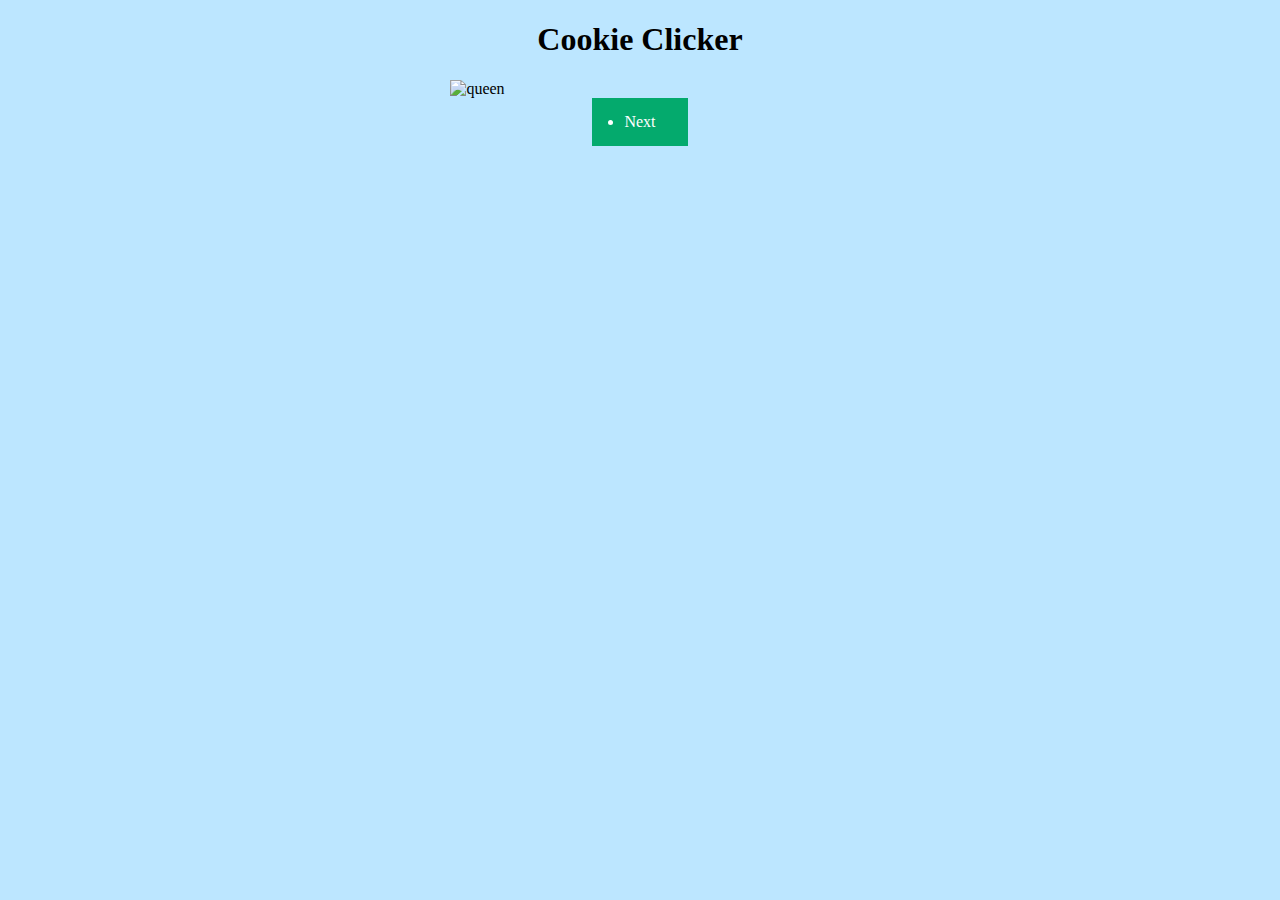
==== screen2.html @ eb3dc657 "second commit" ====
<!DOCTYPE html>
<html lang="en">
    <head>
        <meta charset="UTF-8">
        <meta name="viewport" content="width=device-width, initial-scale=1.0">
        <link rel="stylesheet" href="style.css"
    </head>
<body>
    <center>
    <div class = "heading">
     <h1>Cookie Clicker</h1>   
    </div>
    <div class = "score"></div>
</center>
<img src="https://images.vexels.com/media/users/3/323026/isolated/preview/4a4e0780ff2dc0d194cd699b0518f940-chocolate-cookie-cartoon-character.png" width="300" alt="queen" class="center">
<div class="navbar-container">
        <a href="screen2.html" class="button"><li>Next</li></a>
    </div>

</body>
</html>
---- style.css ----
body {
    background-color: #bce6ff;
.glossary{
    color: #1F51FF	;
    background-color: white;
    border: 50;
    border-color: black;
}
.navbar-container{
    display: flex;
    justify-content: center;
}

.index{
    background-color: white;
}
.center{
    display: block;
  margin-left: auto;
  margin-right: auto;
  width: 30%;
}
.index{
    background-color: lightpink
}
.button {
    background-color: #04AA6D; /* Green */
    border: none;
    color: white;
    padding: 15px 32px;
    text-align: center;
    text-decoration: none;
    display: inline-block;
    font-size: 16px;
  }

.screen2{
    background-color: #bce6ff;
    }
    <center>
.score {
    background-color: #cb8be4; /* Green */
    border: none;
    color: white;
    padding: 15px 32px;
    text-align: center;
    text-decoration: none;
    display: inline-block;
    font-size: 16px;
  }
  </center>
}
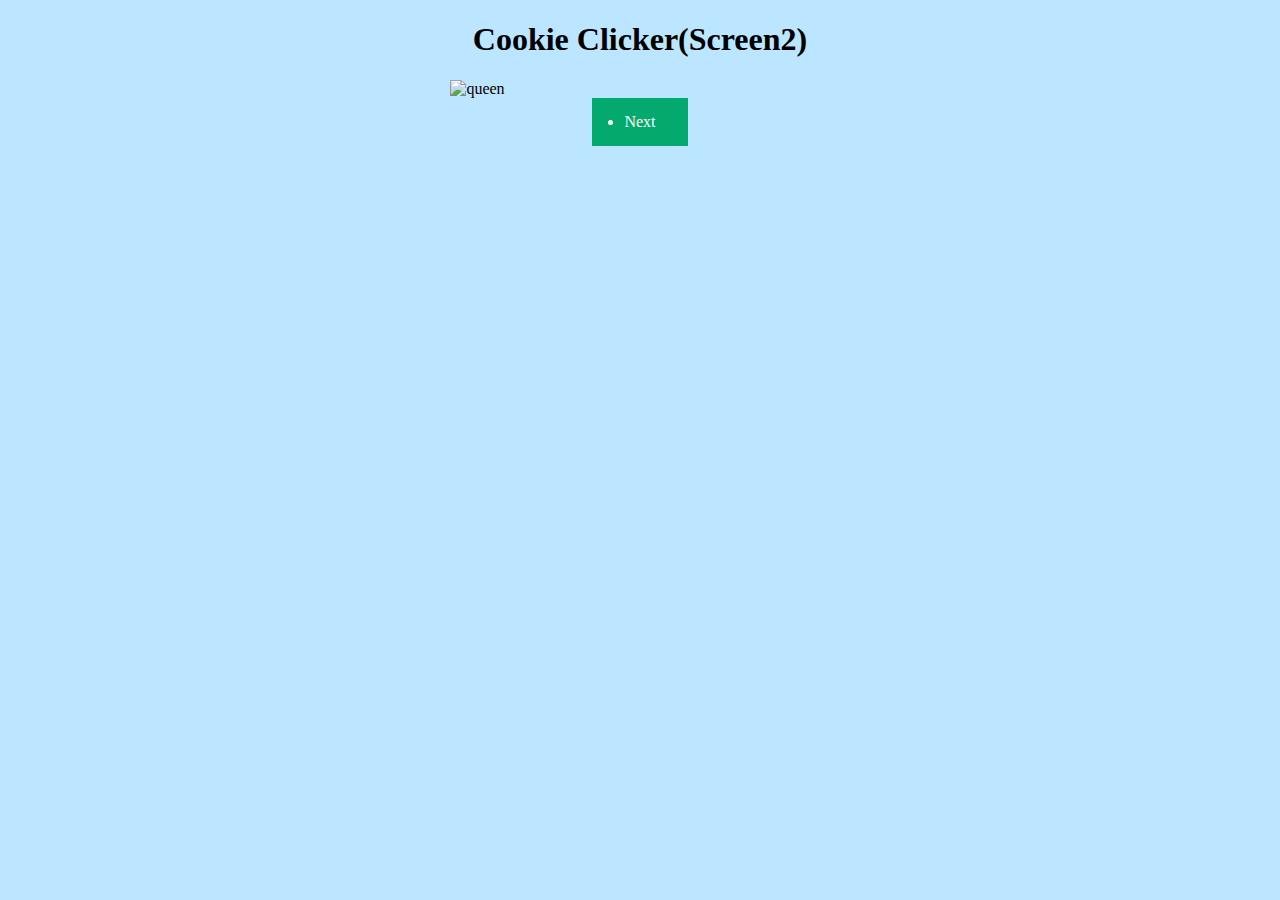
==== commit 56c3d7f4: "fourth commit" ====
--- a/screen2.html
+++ b/screen2.html
@@ -8,7 +8,7 @@
 <body>
     <center>
     <div class = "heading">
-     <h1>Cookie Clicker</h1>   
+     <h1>Cookie Clicker(Screen2)</h1>   
     </div>
     <div class = "score"></div>
 </center>
--- a/style.css
+++ b/style.css
@@ -32,14 +32,13 @@
     text-decoration: none;
     display: inline-block;
     font-size: 16px;
-  }
 
 .screen2{
     background-color: #bce6ff;
     }
     <center>
 .score {
-    background-color: #cb8be4; /* Green */
+    background-color: #04AA6D; /* Green */
     border: none;
     color: white;
     padding: 15px 32px;
@@ -49,4 +48,5 @@
     font-size: 16px;
   }
   </center>
+}
 }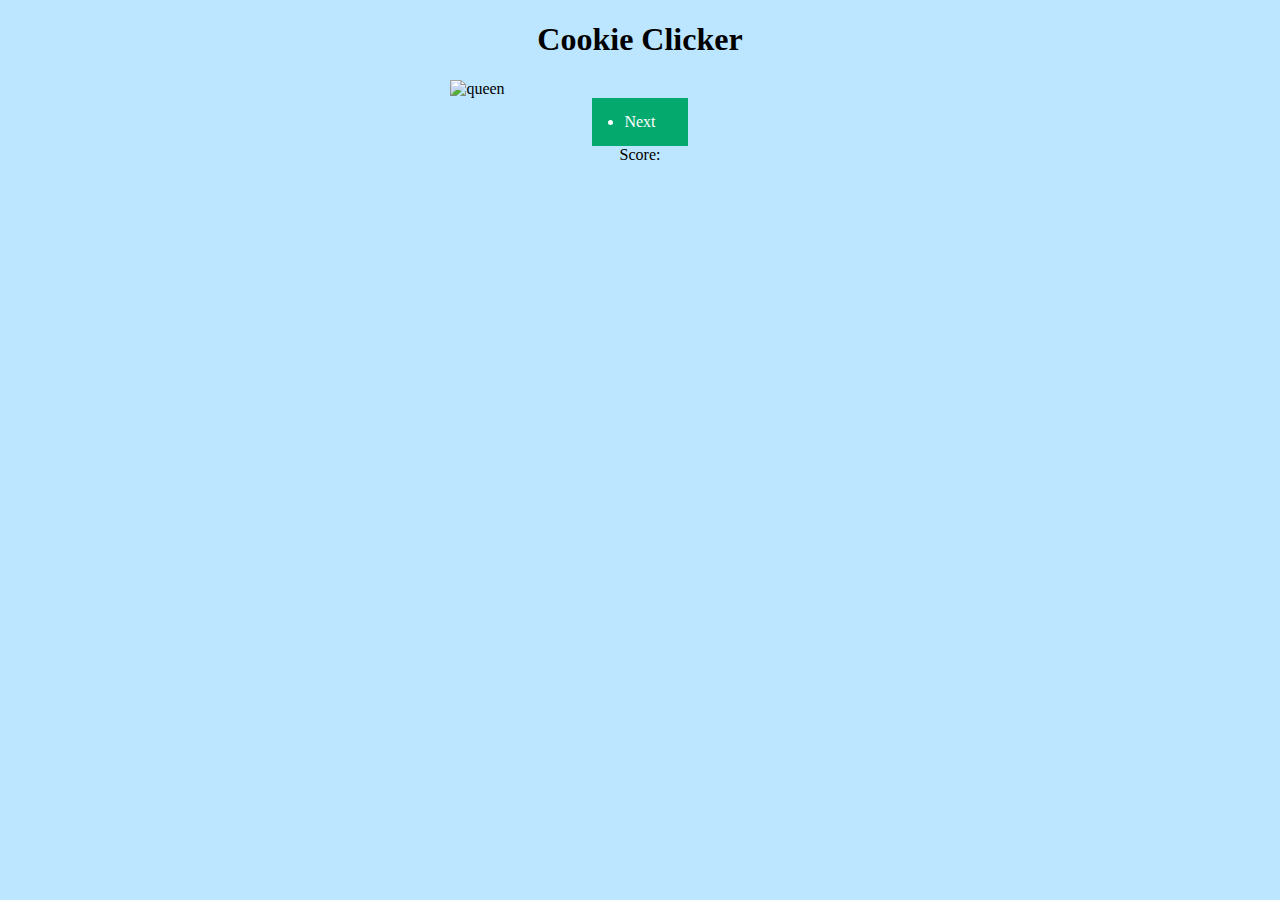
==== commit c249d2e8: "fifth commit" ====
--- a/screen2.html
+++ b/screen2.html
@@ -8,14 +8,15 @@
 <body>
     <center>
     <div class = "heading">
-     <h1>Cookie Clicker(Screen2)</h1>   
+     <h1>Cookie Clicker</h1>   
     </div>
     <div class = "score"></div>
 </center>
 <img src="https://images.vexels.com/media/users/3/323026/isolated/preview/4a4e0780ff2dc0d194cd699b0518f940-chocolate-cookie-cartoon-character.png" width="300" alt="queen" class="center">
 <div class="navbar-container">
-        <a href="screen2.html" class="button"><li>Next</li></a>
+        <a href="screen3.html" class="button"><li>Next</li></a>
+        </div>
+    <div class="navbar-container">Score:</a>
     </div>
-
 </body>
 </html>--- a/style.css
+++ b/style.css
@@ -37,7 +37,7 @@
     background-color: #bce6ff;
     }
     <center>
-.score {
+.score{
     background-color: #04AA6D; /* Green */
     border: none;
     color: white;
@@ -49,4 +49,12 @@
   }
   </center>
 }
-}+}
+.navbar-container{
+    display: flex;
+    justify-content: center;
+}
+.button{
+    display: flex;
+    justify-content: center;
+}
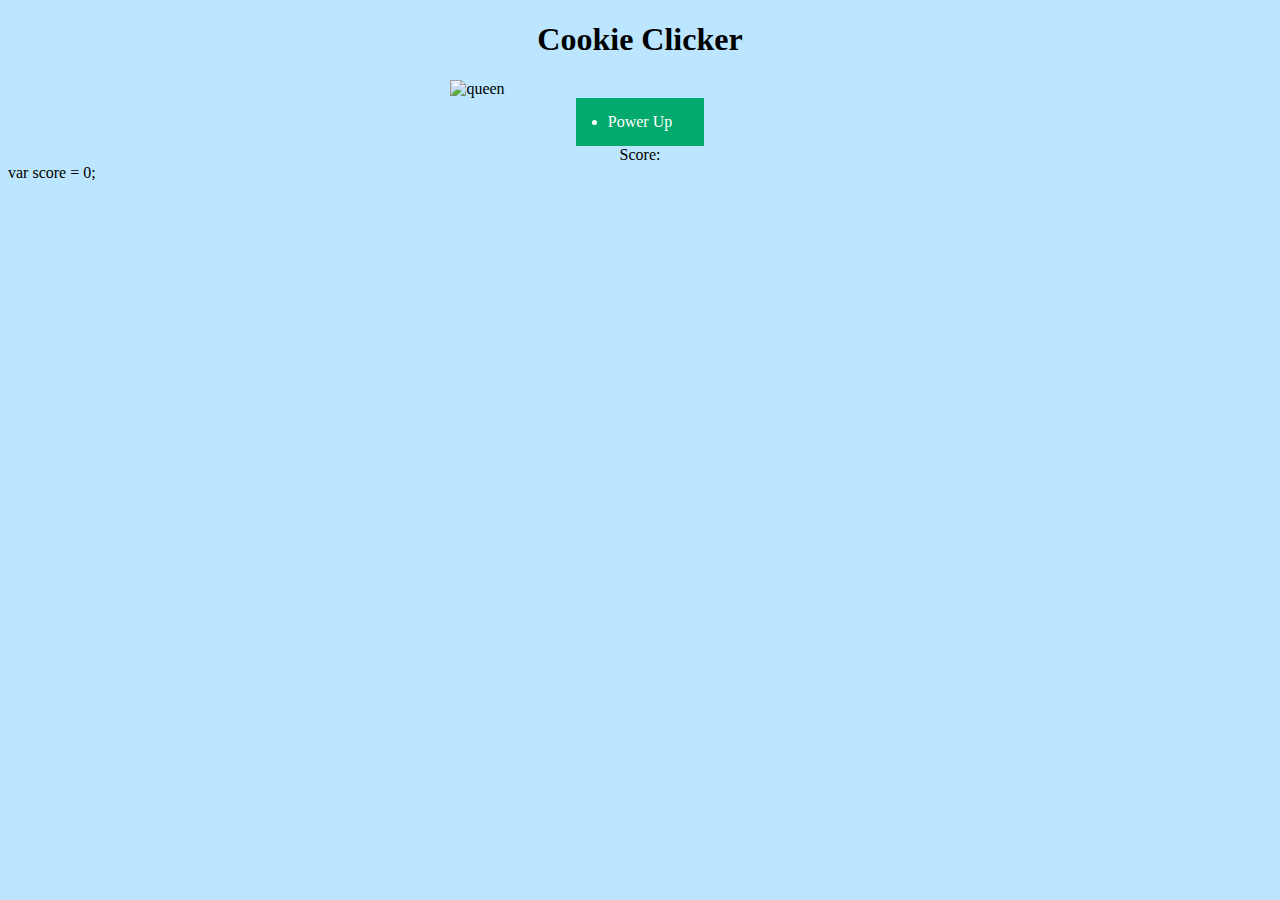
==== commit 63428709: "new commit" ====
--- a/screen2.html
+++ b/screen2.html
@@ -14,9 +14,10 @@
 </center>
 <img src="https://images.vexels.com/media/users/3/323026/isolated/preview/4a4e0780ff2dc0d194cd699b0518f940-chocolate-cookie-cartoon-character.png" width="300" alt="queen" class="center">
 <div class="navbar-container">
-        <a href="screen3.html" class="button"><li>Next</li></a>
+        <a href="screen3.html" class="button"><li>Power Up</li></a>
         </div>
     <div class="navbar-container">Score:</a>
     </div>
+    var score = 0;
 </body>
 </html>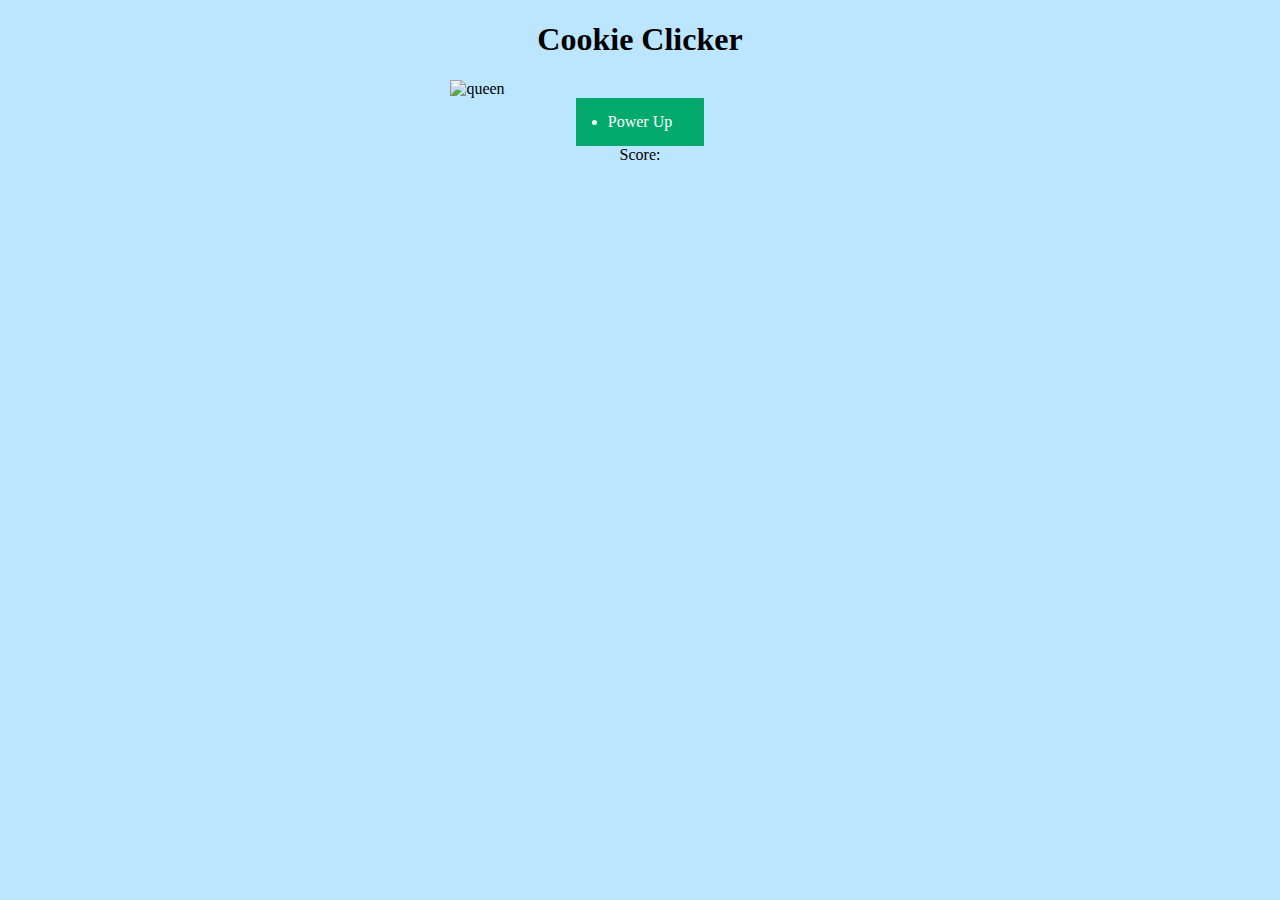
==== commit 806c1c92: "getting buttons to work" ====
--- a/screen2.html
+++ b/screen2.html
@@ -16,8 +16,12 @@
 <div class="navbar-container">
         <a href="screen3.html" class="button"><li>Power Up</li></a>
         </div>
-    <div class="navbar-container">Score:</a>
+    <div class="navbar-container">Score:
+    <script>
+            var score = localStorage.getItem('score');
+        document.querySelector('.score').textContent = score;
+</script>    
+    </a>
     </div>
-    var score = 0;
 </body>
 </html>